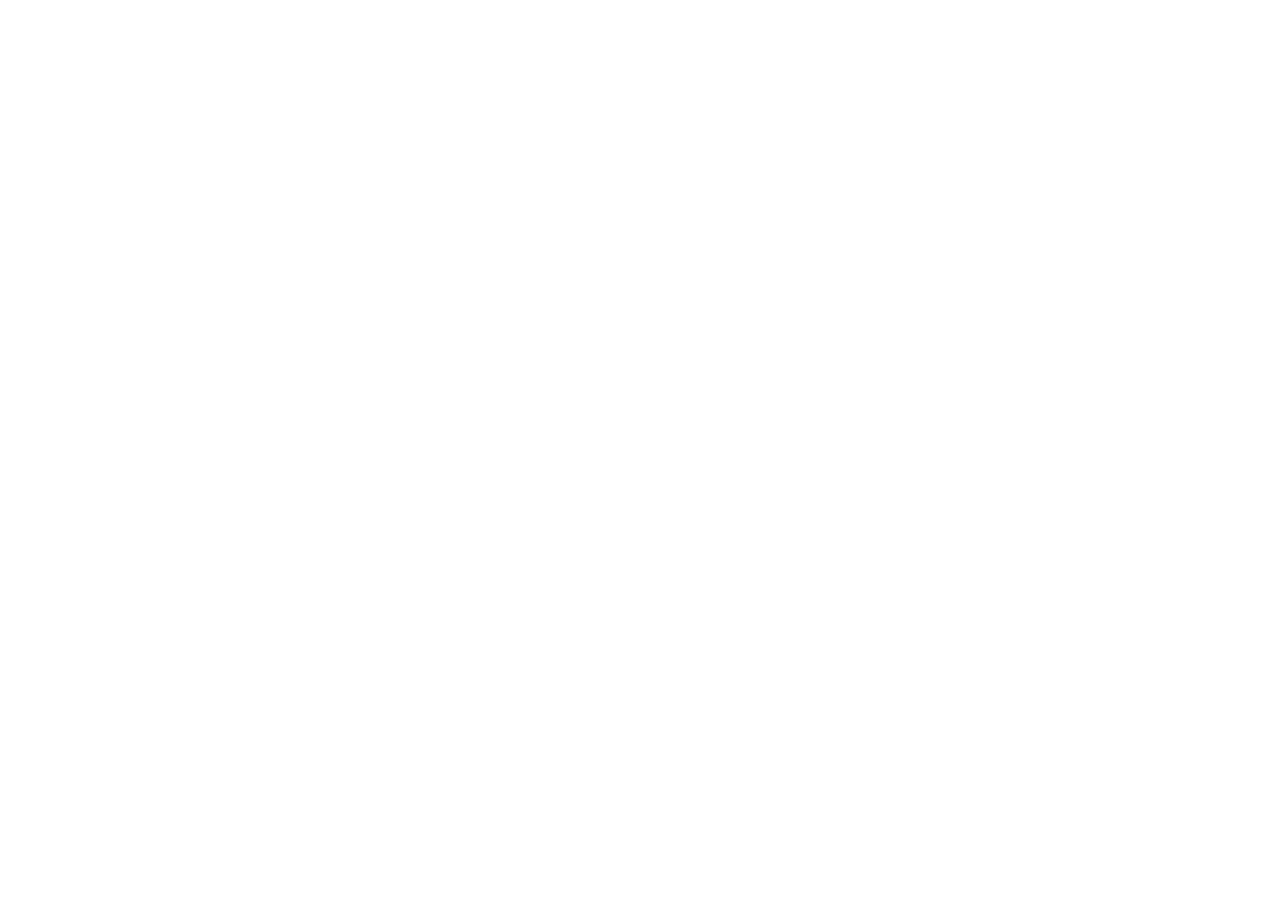
==== index.html @ 29335476 "day1" ====
<!DOCTYPE html>
<html lang="en">
	<head>
		<meta charset="UTF-8" />
		<meta http-equiv="X-UA-Compatible" content="IE=edge" />
		<meta name="viewport" content="width=device-width, initial-scale=1.0" />
		<title>Road to Mastering JavaScript</title>
	</head>
	<body>
		<script src="./js/app.js"></script>
	</body>
</html>
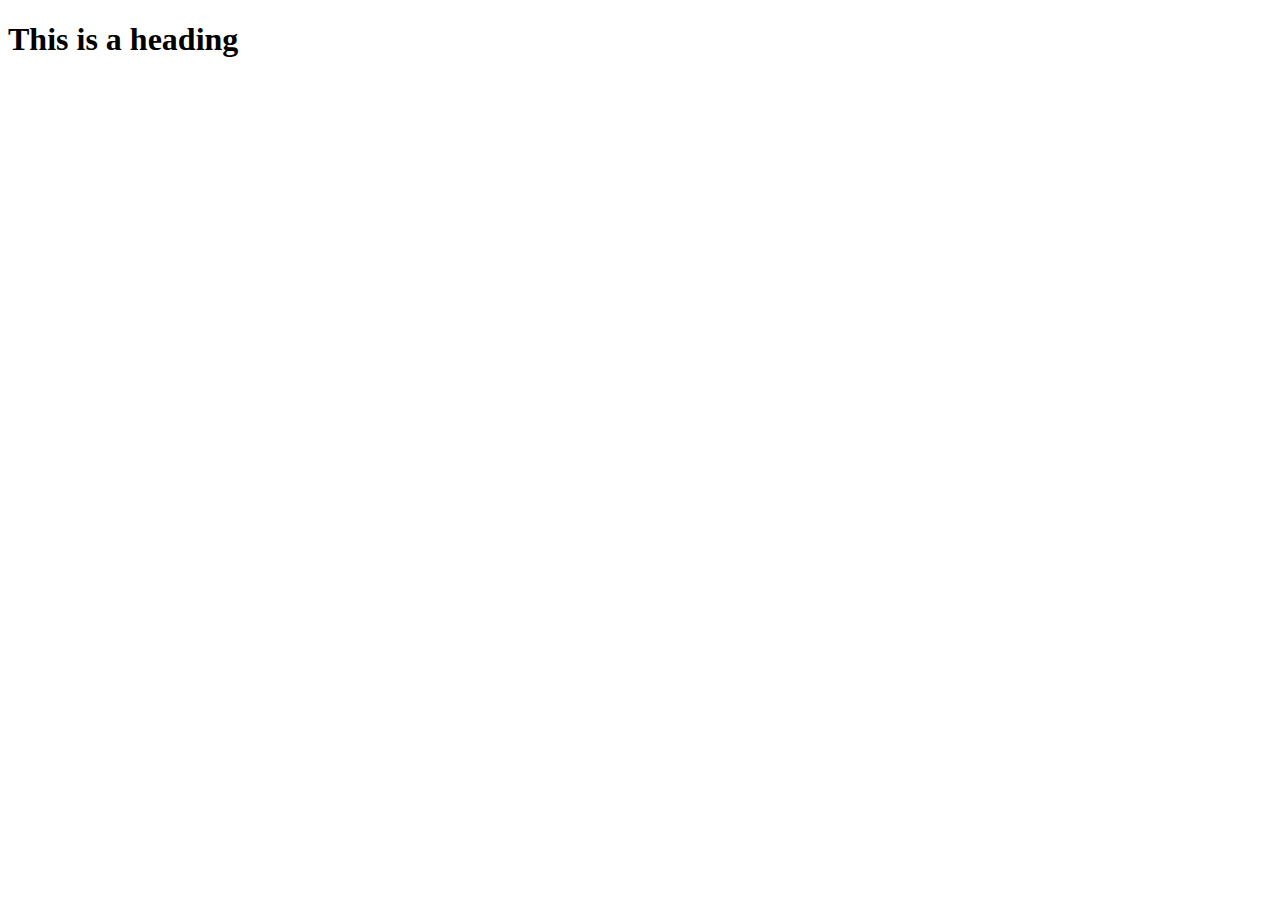
==== commit 21352e09: "Day 10" ====
--- a/index.html
+++ b/index.html
@@ -7,6 +7,10 @@
 		<title>Road to Mastering JavaScript</title>
 	</head>
 	<body>
+		<div class="container">
+			<h1 id="heading">This is a heading</h1>
+		</div>
+
 		<script src="./js/app.js"></script>
 	</body>
 </html>
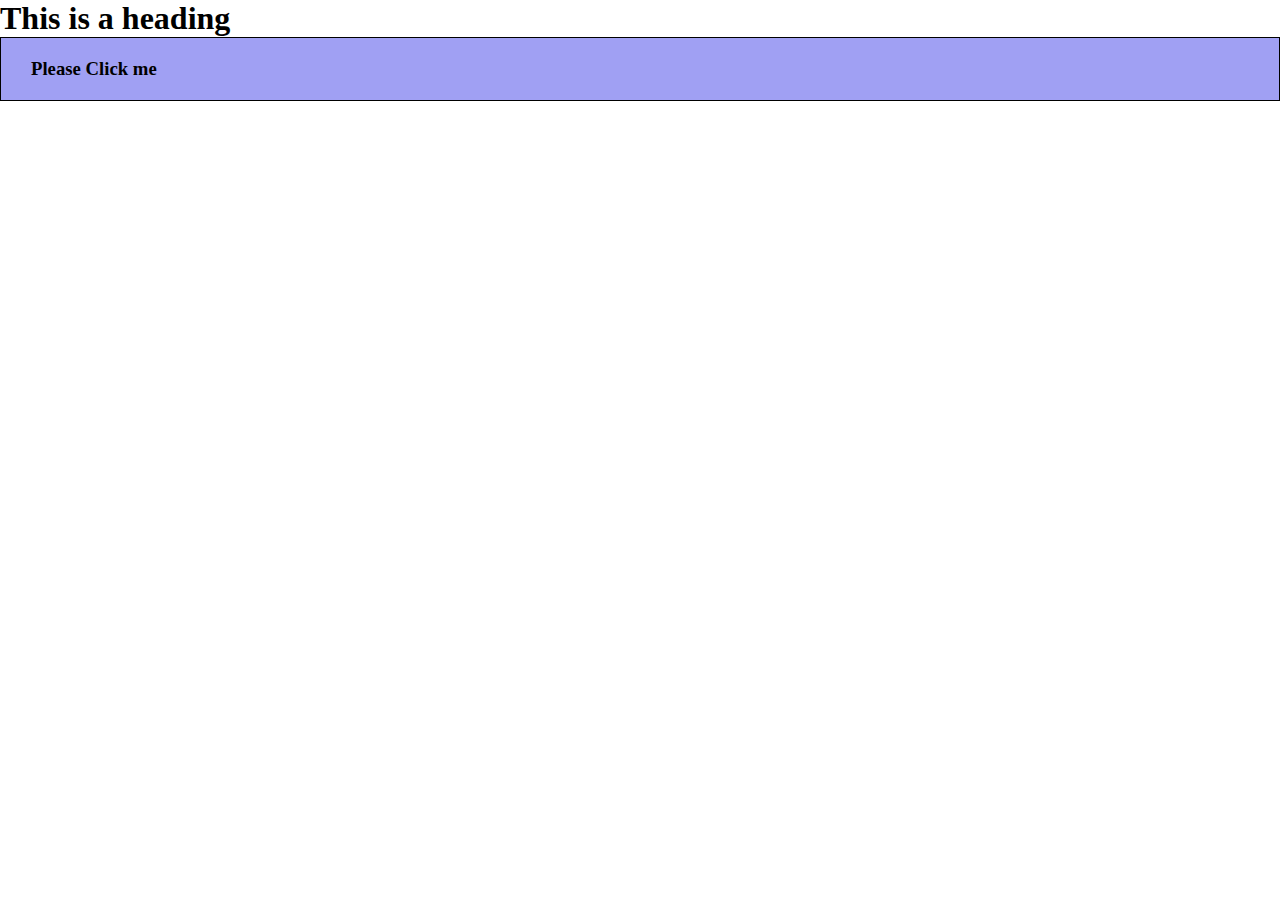
==== commit d058d66a: "Day 11" ====
--- a/index.html
+++ b/index.html
@@ -4,13 +4,19 @@
 		<meta charset="UTF-8" />
 		<meta http-equiv="X-UA-Compatible" content="IE=edge" />
 		<meta name="viewport" content="width=device-width, initial-scale=1.0" />
+		<link rel="stylesheet" href="./css/styles.css" />
 		<title>Road to Mastering JavaScript</title>
 	</head>
 	<body>
 		<div class="container">
 			<h1 id="heading">This is a heading</h1>
 		</div>
-
+		<div class="section">
+			<h3 class="click-me">Please Click me</h3>
+		</div>
+		<div class="display hidden">
+			<h1>You Clicked me</h1>
+		</div>
 		<script src="./js/app.js"></script>
 	</body>
 </html>
--- a/css/styles.css
+++ b/css/styles.css
@@ -0,0 +1,29 @@
+* {
+	margin: 0;
+	padding: 0;
+	box-sizing: border-box;
+}
+html {
+	font-size: 62.5%;
+}
+body {
+	font-size: 1.6rem;
+}
+.section {
+	border: 1px solid black;
+	padding: 2rem 3rem;
+	background-color: rgb(160, 160, 243);
+}
+
+.display {
+	display: flex;
+	justify-content: center;
+	align-items: center;
+	width: 70vw;
+	height: 50vh;
+	border: 1px solid black;
+}
+
+.hidden {
+	display: none;
+}
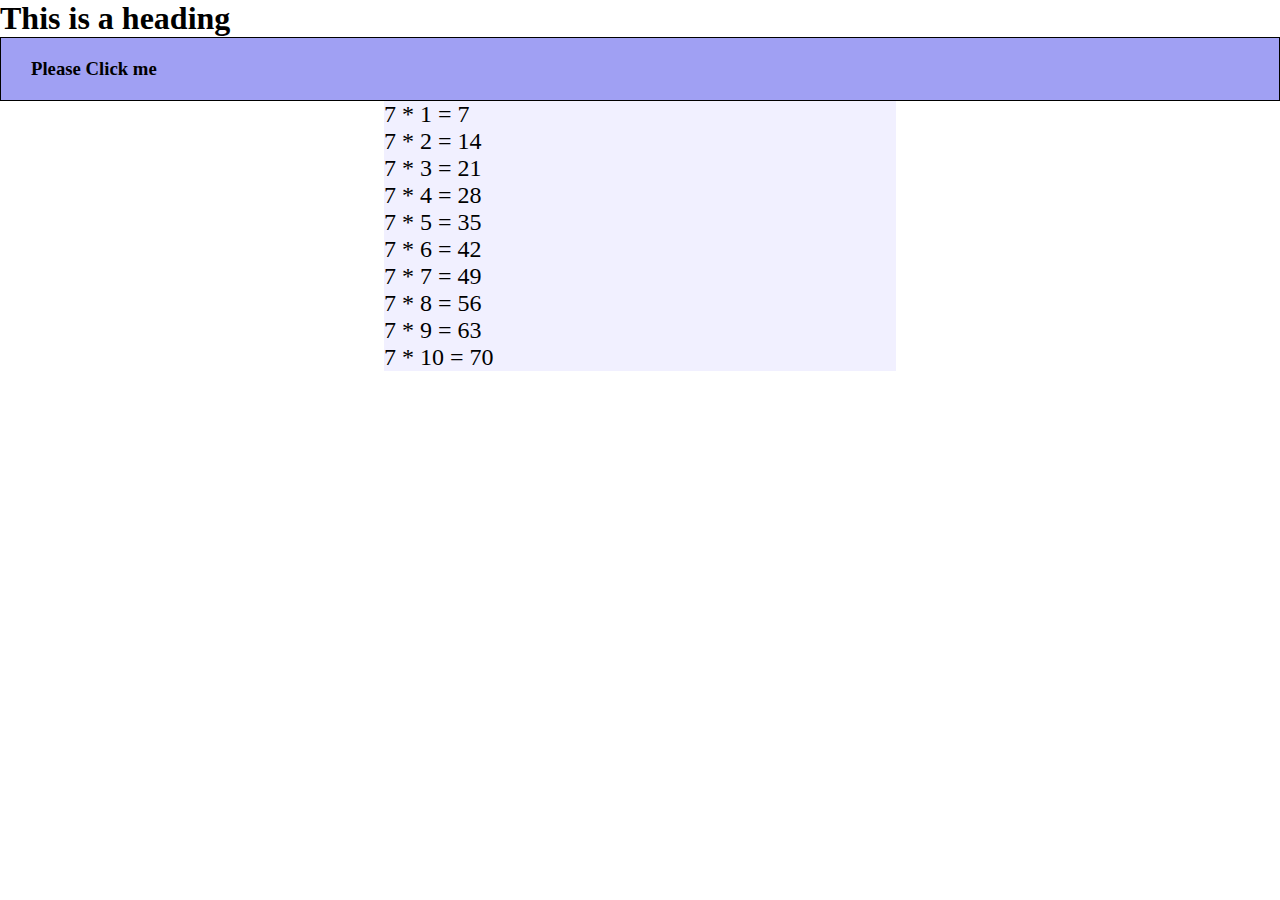
==== commit 69d270d9: "Day 24" ====
--- a/index.html
+++ b/index.html
@@ -17,6 +17,10 @@
 		<div class="display hidden">
 			<h1>You Clicked me</h1>
 		</div>
-		<script src="./js/app.js"></script>
+		<div class="displayTable">
+			<div class="box"><span>2</span>*<span>2</span>=<span>4</span></div>
+		</div>
+		<!-- <script src="./js/app.js"></script> -->
+		<script src="./js/app1.js"></script>
 	</body>
 </html>
--- a/css/styles.css
+++ b/css/styles.css
@@ -27,3 +27,16 @@
 .hidden {
 	display: none;
 }
+.displayTable {
+	width: 50%;
+	height: 80vh;
+	margin: 0 auto;
+}
+.box {
+	width: 80%;
+	background-color: #f1f0ff;
+	margin: 0 auto;
+	text-align: left;
+	/* letter-spacing: 1px; */
+	font-size: 2.4rem;
+}
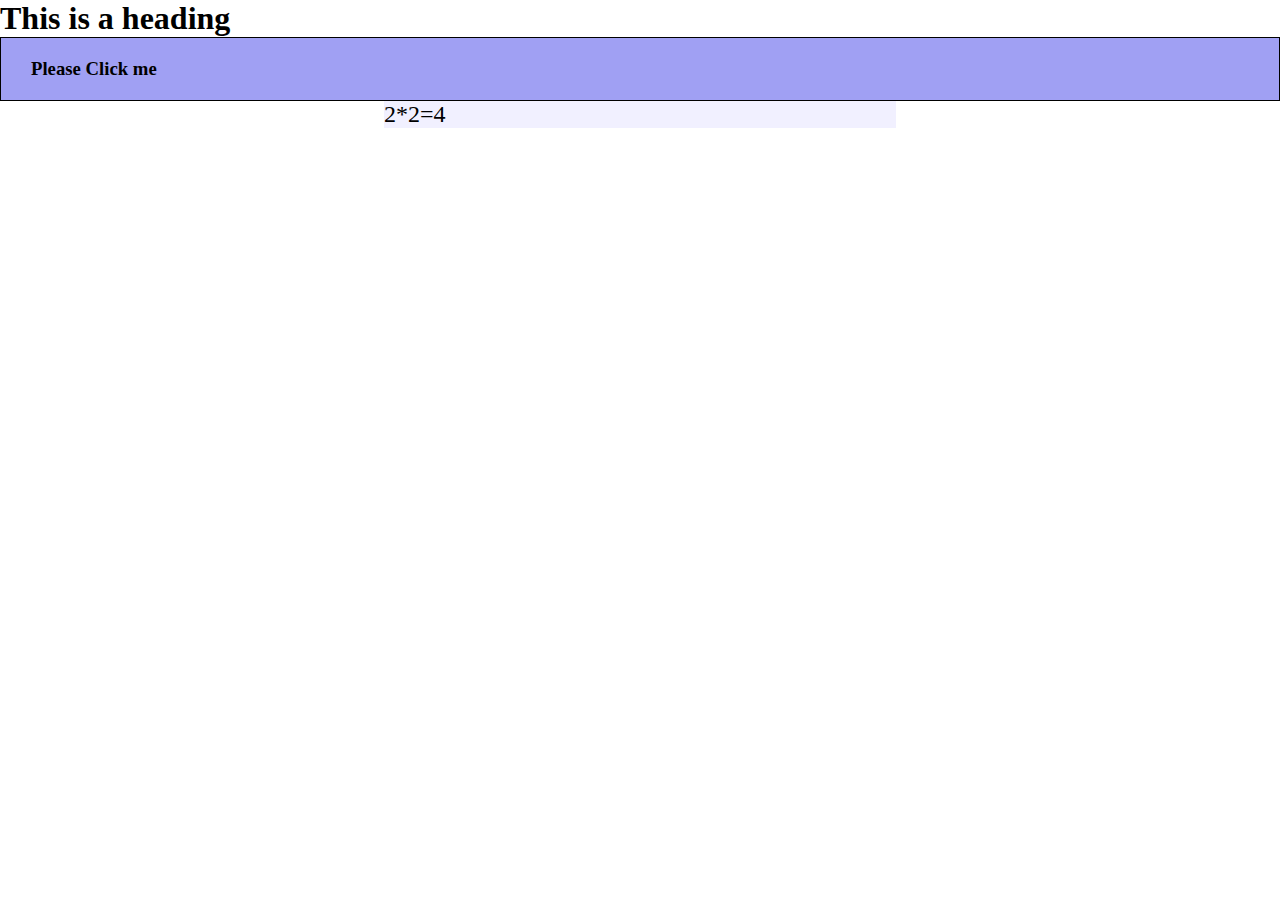
==== commit 80f60a02: "Day 1.1" ====
--- a/index.html
+++ b/index.html
@@ -21,6 +21,7 @@
 			<div class="box"><span>2</span>*<span>2</span>=<span>4</span></div>
 		</div>
 		<!-- <script src="./js/app.js"></script> -->
-		<script src="./js/app1.js"></script>
+		<!-- <script src="./js/app1.js"></script> -->
+		<script src="./js/app2.js"></script>
 	</body>
 </html>
